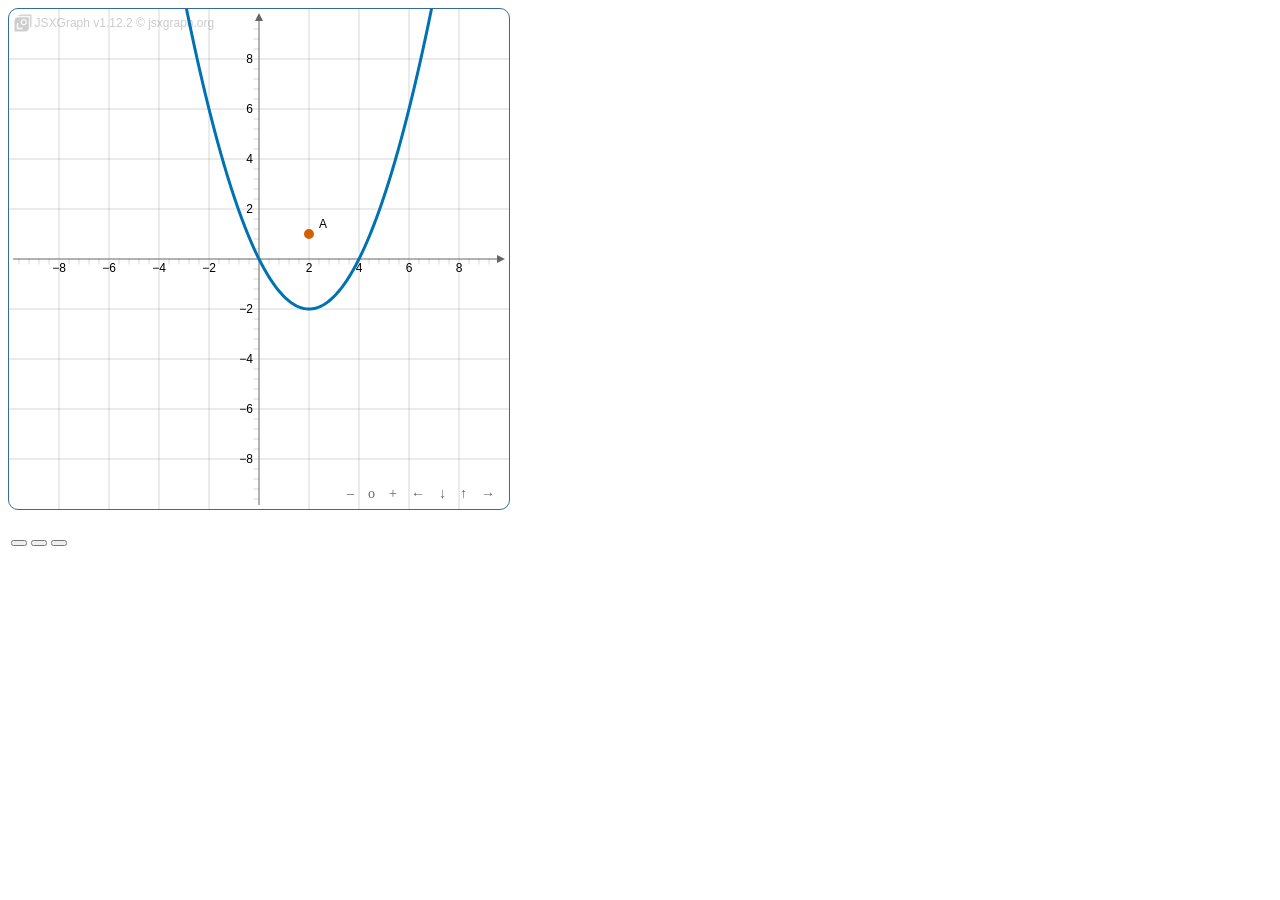
==== PUC/MecSol/index.html @ 004f44fb "Add files via upload Colocar o grafico para funcionar e testar com a criação de objetos aleatorios." ====
<!DOCTYPE html>
    <html>
        <head>
            <title>Tavalendo</title>
            <script src="jsxgraphcore.js"></script>
            <link rel="stylesheet" type="text/css" href="jsxgraph.css">
        </head>
        <body>

            <!--Criando o plano cartesiano-->
            <div id="box" class="jxgbox" style="width:500px; aspect-ratio: 1/1;"></div>
            <script>
                var board = JXG.JSXGraph.initBoard(
                    'box', {
                    boundingbox: [-10, 10, 10, -10],
                    axis: true
                    });
            </script>

            <!--Adicionar elementos-->
            <script src="gridoir.js"></script>
            
            <article>
                <header>
                    <table>
                        <tr>
                            <th><button class="Treli"><a href=""></button></th>
                            <th><p><button class ="Metro"><a href=""></a></button></p></th>
                            <th><p><button class ="Angul"><a href=""></a></button></p></th>
                        </tr>
                    </table>
                </header>
            </article>
        </body>
    </html>
---- PUC/MecSol/jsxgraph.css ----
/*
    JSXGraph 1.12.2

    Copyright 2008-2025
        Matthias Ehmann,
        Michael Gerhaeuser,
        Carsten Miller,
        Bianca Valentin,
        Andreas Walter,
        Alfred Wassermann,
        Peter Wilfahrt

    This file is part of JSXGraph.

    JSXGraph is free software dual licensed under the GNU LGPL or MIT License.

    You can redistribute it and/or modify it under the terms of the

      * GNU Lesser General Public License as published by
        the Free Software Foundation, either version 3 of the License, or
        (at your option) any later version
      OR
      * MIT License: https://github.com/jsxgraph/jsxgraph/blob/master/LICENSE.MIT

    JSXGraph is distributed in the hope that it will be useful,
    but WITHOUT ANY WARRANTY; without even the implied warranty of
    MERCHANTABILITY or FITNESS FOR A PARTICULAR PURPOSE.  See the
    GNU Lesser General Public License for more details.

    You should have received a copy of the GNU Lesser General Public License and
    the MIT License along with JSXGraph. If not, see <https://www.gnu.org/licenses/>
    and <https://opensource.org/licenses/MIT/>.
 */

.jxgbox {
    /* for IE 7 */
    position: relative;
    overflow: hidden;
    background-color: #fff;
    border-style: solid;
    border-width: 1px;
    border-color: #356aa0;
    border-radius: 10px;
    -webkit-border-radius: 10px;
    margin: 0;
    -ms-touch-action: none;
    /* "touch-action: none;" is set with JavaScript. */
}

.jxgbox svg text {
    cursor: default;
    -webkit-user-select: none;
    -moz-user-select: none;
    -ms-user-select: none;
    user-select: none;
}

.JXGtext {
    font-family: Courier, monospace;
    /*
     * The default font family is now set in
     * JXG.Options.text.cssdefaultstyle = 'font-family: Arial, Helvetica, Geneva, sans-serif;'
     */

    /* "background-color: transparent;" may produce artefacts in IE. Solution: setting a color explicitly. */
    background-color: transparent;
    padding: 0;
    margin: 0;
}

.JXGinfobox {
    border-style: none;
    border-width: 0;
    border-color: black;
}

/* CSS attributes will (permantely) overwrite attributes set in JSXGraph */
.JXGimage {
    /* opacity: 1.0; */
}

.JXGimageHighlight {
    /* opacity: 0.6; */
}

.jxgbox :focus {
    outline-width: 0.5px;
    outline-style: dotted;
}

/* CSS rules for the navigation bar */

.JXG_navigation {
    position: absolute;
    right: 5px;
    bottom: 5px;

    z-index: 100;

    background-color: transparent;
    padding: 2px;
    font-size: 14px;
    cursor: pointer;
}

.JXG_navigation_button {
    color: #666;
}

.JXG_navigation_button_left {
}

.JXG_navigation_button_right {
}

.JXG_navigation_button_up {
}

.JXG_navigation_button_down {
}

.JXG_navigation_button_out {
}

.JXG_navigation_button_100 {
}

.JXG_navigation_button_in {
}

.JXG_navigation_button_fullscreen {
}

.JXG_navigation_button_reload {
}

.JXG_navigation_button_cleartraces {
}

.JXG_navigation_button_screenshot {
}

.JXG_navigation_button:hover {
    border-radius: 2px;
    background: rgba(184, 184, 184, 0.5);
}

.JXG_navigation_button svg {
    top: 0.2em;
    position: relative;
    padding: 0;
}

/* CSS rules for the wrapping div in fullscreen mode */

.JXG_wrap_private:-moz-full-screen {
    background-color: #ccc;
    padding: 0;
    width: 100%;
    height: 100%;
}

.JXG_wrap_private:-webkit-full-screen {
    background-color: #ccc;
    padding: 0;
    width: 100%;
    height: 100%;
}

.JXG_wrap_private:fullscreen {
    background-color: #ccc;
    padding: 0;
    width: 100%;
    height: 100%;
}

.JXG_wrap_private:-ms-fullscreen {
    background-color: #ccc;
    padding: 0;
    width: 100%;
    height: 100%;
}

/* Classes for smartlabels */

.smart-label-solid {
    padding: 1px 7px 1px 7px;
    margin: 0;
    color: white;
    border-radius: 150px;
    text-align: center;
    vertical-align: middle;
}

.smart-label-outline {
    padding: 1px 7px 1px 7px;
    margin: 0;
    border: solid 2px black;
    background-color: white;
    color: black;
    border-radius: 15px;
    text-align: center;
    vertical-align: middle;
}

.smart-label-pure {
    padding: 20px 7px 1px 7px;
    margin: 0;
    border: none;
    background-color: transparent;
    color: black;
    border-radius: 15px;
    text-align: center;
    vertical-align: middle;
}

.smart-label-line,
.smart-label-point {
    background-color: #0072b2;
    border-color: #0072b2;
}

.smart-label-point {
    margin-top: 12px;
}

.smart-label-angle {
    background-color: #e69f00;
    border-color: #e69f00;
    padding: 1px 7px 1px 7px;
}

.smart-label-polygon,
.smart-label-circle {
    background-color: #f0e442;
    color: black;
    border-color: #f0e442;
    padding: 1px 7px 1px 7px;
}
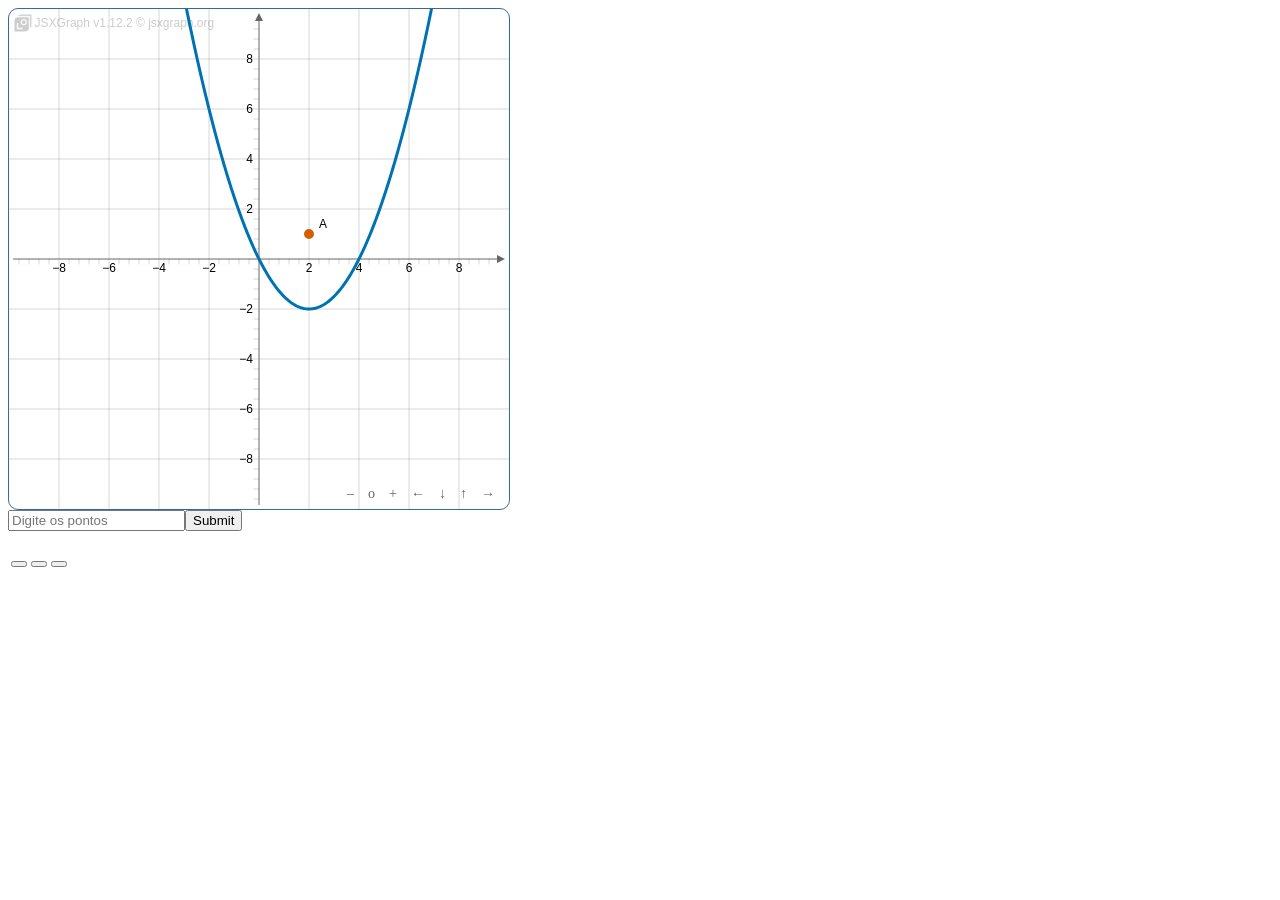
==== commit 3194a948: "criei um espaço para digitar e criar um pionto no grafico" ====
--- a/PUC/MecSol/index.html
+++ b/PUC/MecSol/index.html
@@ -24,6 +24,10 @@
                 <header>
                     <table>
                         <tr>
+                            <!--Lugar para digitar os valores da Treliça-->
+                            <input type="text" id="Funcao" placeholder="Digite os pontos">
+                            <button id="Butao">Submit</button>
+                            
                             <th><button class="Treli"><a href=""></button></th>
                             <th><p><button class ="Metro"><a href=""></a></button></p></th>
                             <th><p><button class ="Angul"><a href=""></a></button></p></th>
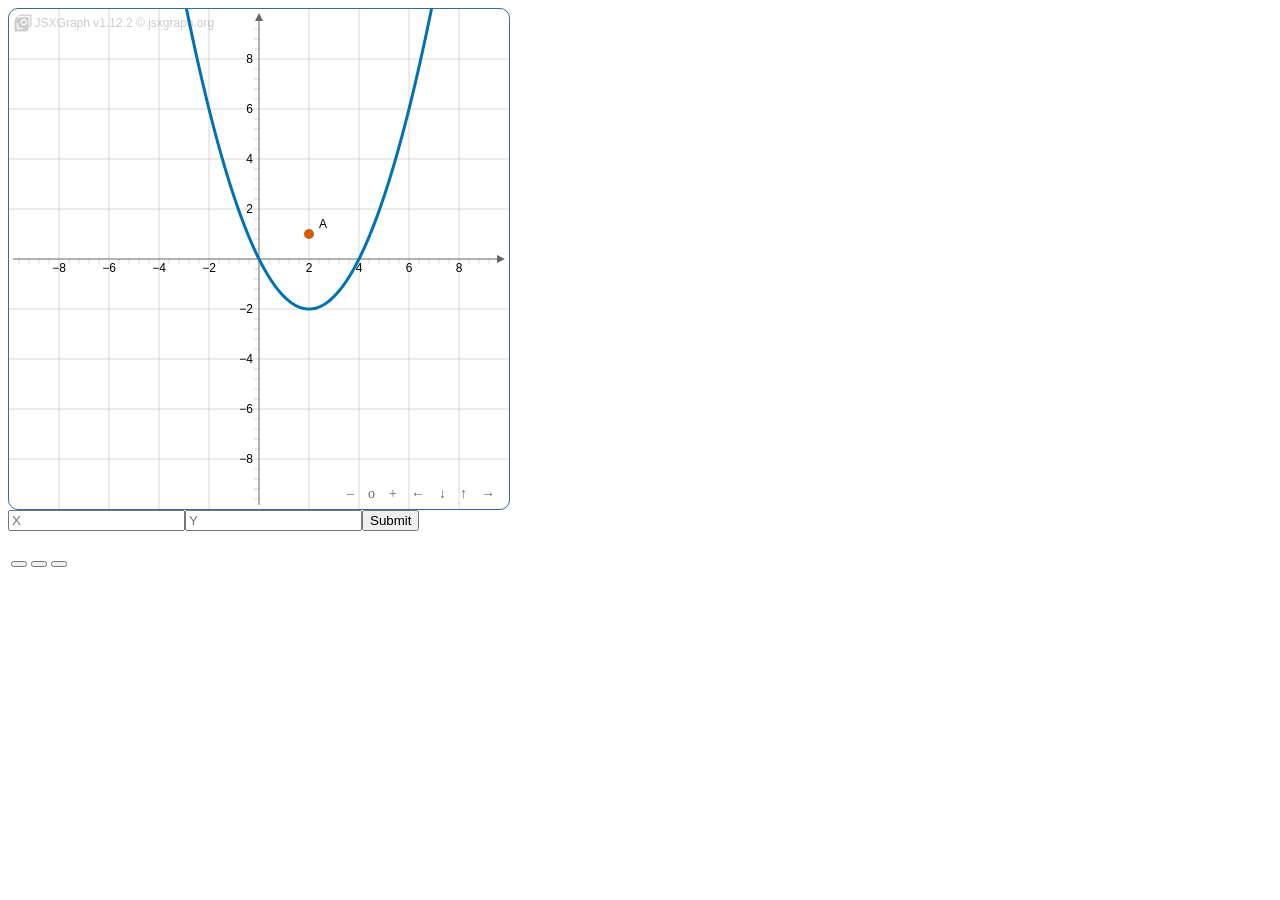
==== commit b248c481: "Add input fields for X and Y coordinates" ====
--- a/PUC/MecSol/index.html
+++ b/PUC/MecSol/index.html
@@ -18,14 +18,15 @@
             </script>
 
             <!--Adicionar elementos-->
-            <script src="gridoir.js"></script>
+            
             
             <article>
                 <header>
                     <table>
                         <tr>
                             <!--Lugar para digitar os valores da Treliça-->
-                            <input type="text" id="Funcao" placeholder="Digite os pontos">
+                            <input id="x" placeholder="X">
+                            <input id="y" placeholder="Y">
                             <button id="Butao">Submit</button>
                             
                             <th><button class="Treli"><a href=""></button></th>
@@ -36,4 +37,5 @@
                 </header>
             </article>
         </body>
-    </html>+        <script src="gridoir.js"></script>
+    </html>
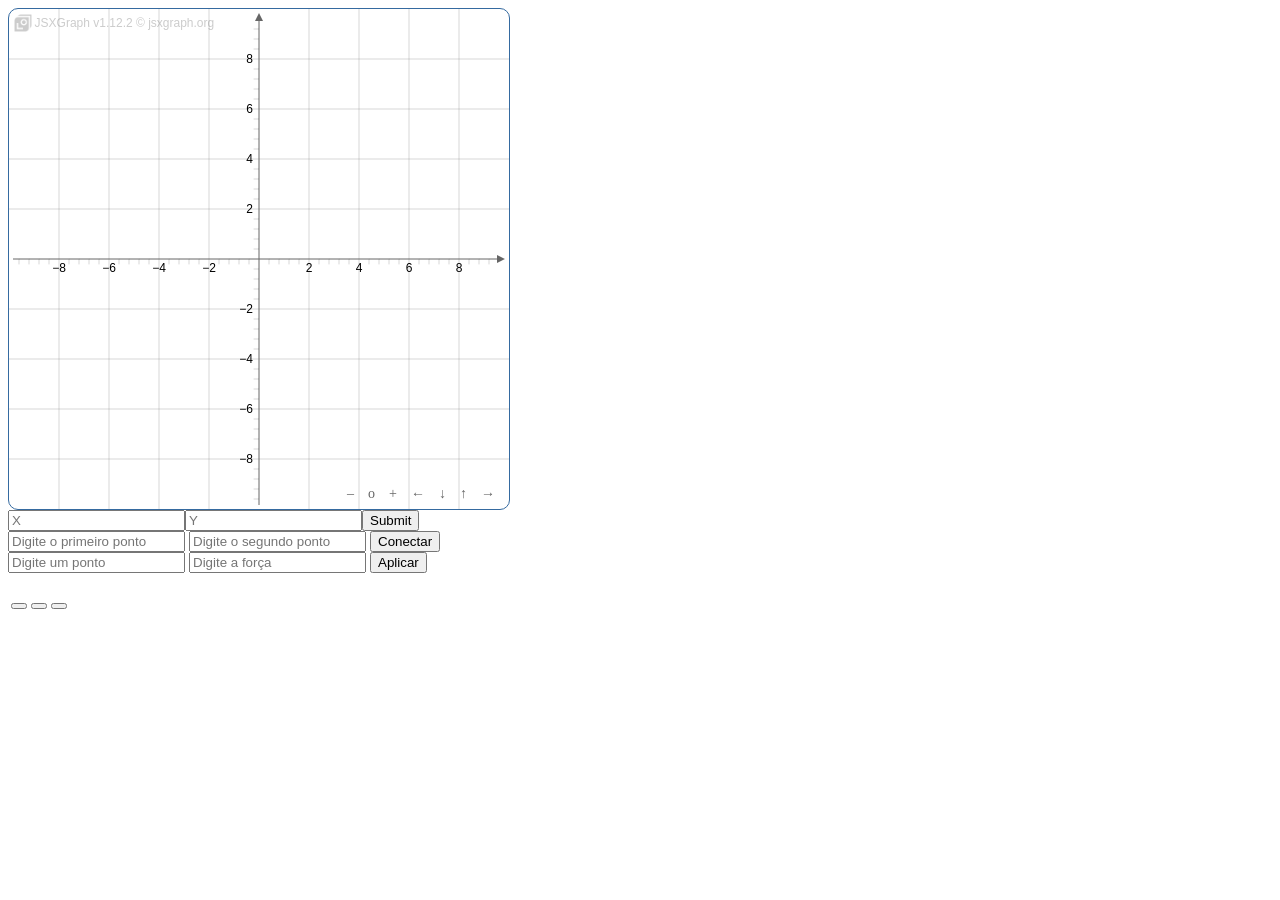
==== commit efed7c91: "Add input fields for connection and forces" ====
--- a/PUC/MecSol/index.html
+++ b/PUC/MecSol/index.html
@@ -17,8 +17,6 @@
                     });
             </script>
 
-            <!--Adicionar elementos-->
-            
             
             <article>
                 <header>
@@ -28,6 +26,21 @@
                             <input id="x" placeholder="X">
                             <input id="y" placeholder="Y">
                             <button id="Butao">Submit</button>
+
+                            <!--Botão para conectar-->
+                            <div>
+                                <input id="prim" placeholder="Digite o primeiro ponto">
+                                <input id="seg" placeholder="Digite o segundo ponto">
+                                <button id="connect">Conectar</button>
+                            </div>
+
+                            <!--Adicionando as forças-->
+                            <div>
+                                <input id="ponto" placeholder="Digite um ponto">
+                                <input id="modulo" placeholder="Digite a força">
+                                <button id="ap_forca">Aplicar</button>
+                            </div>
+                            
                             
                             <th><button class="Treli"><a href=""></button></th>
                             <th><p><button class ="Metro"><a href=""></a></button></p></th>
@@ -37,5 +50,6 @@
                 </header>
             </article>
         </body>
+        <!--Adicionar elementos-->
         <script src="gridoir.js"></script>
     </html>
